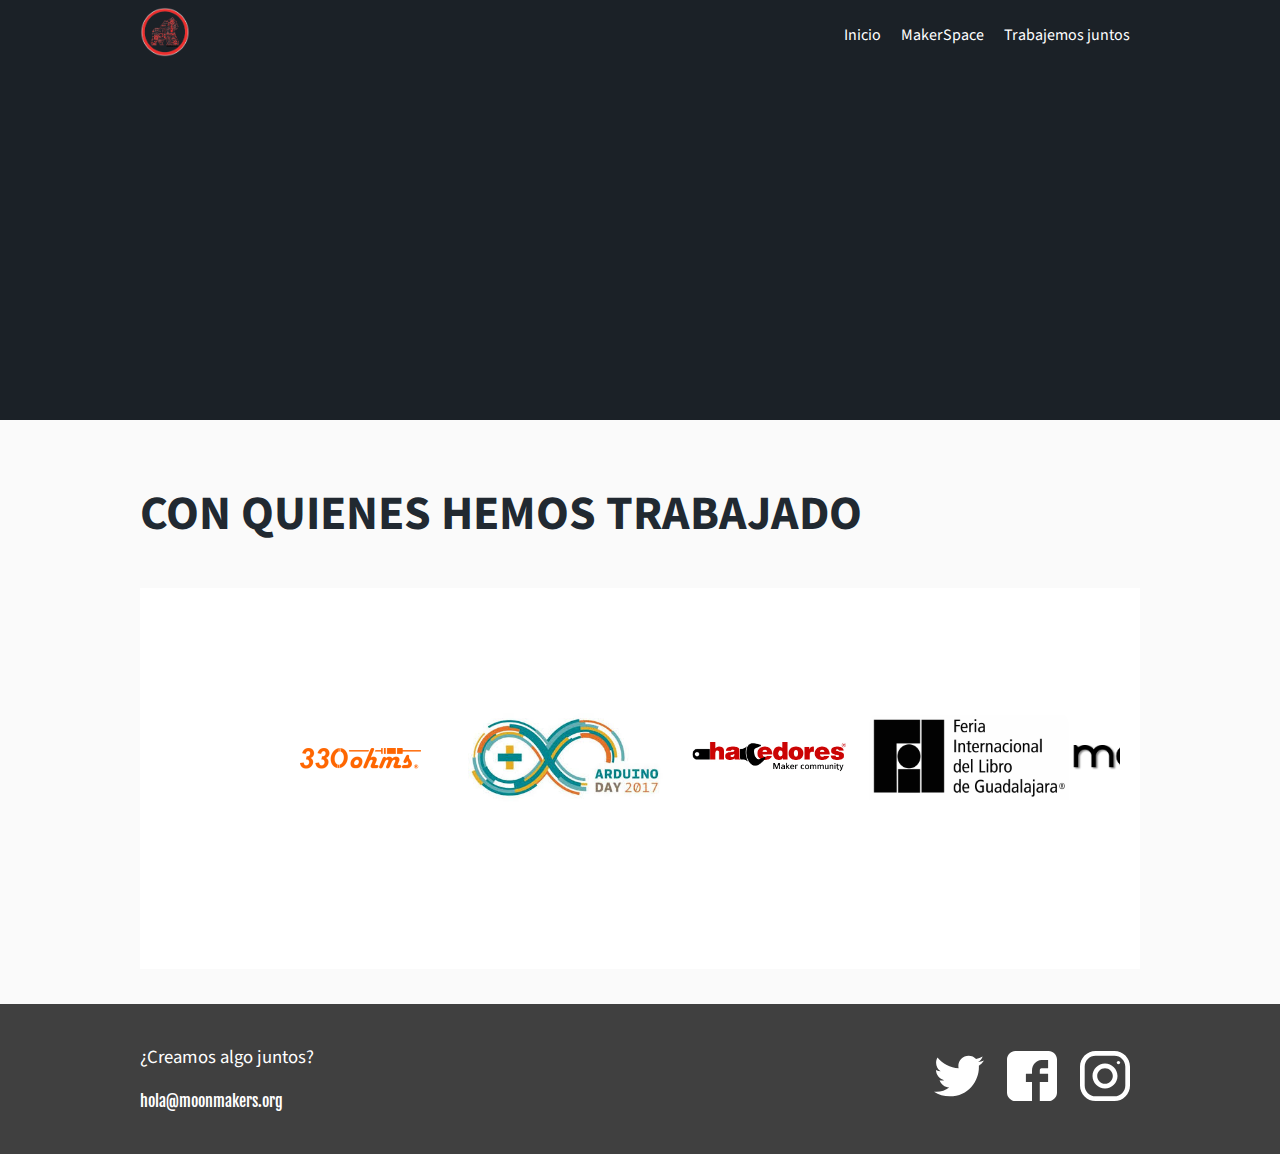
==== colaboraciones.html @ 43e573bd "primer comit" ====
<!DOCTYPE html>
<html lang="es">
  <head>
    <meta charset="UTF-8" />
    <title>MoonMakers</title>
    <link rel="icon" type="image/png" href="images/logo.png" />
    <!-- <link rel="stylesheet" href="css/media.css" media="screen and (max-width:768px)"/> -->
    <!-- <style>
      @media screen and (max-width: 768px) {
        body {
          border: 10px solid blue;
        }
      }
    </style> -->

    <!-- <style>
    @font-face{font-family:'icomoon';src:url('fonts/icomoon.eot?bqb2fe');src:url('fonts/icomoon.eot?bqb2fe#iefix') format('embedded-opentype'),url('fonts/icomoon.ttf?bqb2fe') format('truetype'),url('fonts/icomoon.woff?bqb2fe') format('woff'),url('fonts/icomoon.svg?bqb2fe#icomoon') format('svg');font-weight:normal;font-style:normal}[class^="icon-"]{font-family:'icomoon'!important;speak:none;font-style:normal;font-weight:normal;font-variant:normal;text-transform:none;line-height:1;-webkit-font-smoothing:antialiased;-moz-osx-font-smoothing:grayscale}.icon-menu:before{content:"\e900"}body{font-family:'Source Sans Pro',system-ui;margin:0}h1,h2,h3,h6{font-family:'Fjalla One',system-ui;font-weight:normal}h1{font-size:40px;line-height:1.5;letter-spacing:-.2px;color:white;margin:0;max-width:500px}h1 strong{color:#026fff}h2{color:#026fff;text-transform:uppercase;font-family:'Source Sans Pro',system-ui;font-weight:bold;font-size:24px;margin-bottom:40px}.hero{height:300px;background-color:#1b2127;display:flex;align-items:center;justify-content:space-between;flex-wrap:wrap}.hero-image{object-fit:cover}.portfolio{background:#fafafa;padding:20px}.project{border:1px solid gray;border-radius:10px;margin-bottom:15px;padding:20px;background:white;display:flex;align-items:center;justify-content:space-between;flex-wrap:wrap}.project-course,.project-date,.project-url{margin:10px 0}.project-description{font-size:20px}.project strong{font-family:'Fjalla One',system-ui}.project-title{font-size:30px;margin-top:0;margin-bottom:10px}.project-details{width:50%}.project-imageContainer{width:50%}.project-imageContainer img{max-width:100%}.header{background-color:#1b2127;color:white;display:flex;height:70px;align-items:center;justify-content:space-between;flex-wrap:wrap}ol{margin:0;padding:0;list-style:none}figure{margin:0}.header a{color:white;text-decoration:none}.menu{height:inherit}.header ol{display:flex;height:inherit}.header ol li{height:inherit}.header a{display:flex;align-items:center;height:inherit;padding:0 10px}.container{max-width:1000px;flex:1;margin:0 auto;display:inherit;justify-content:inherit;align-items:inherit;height:inherit;flex-wrap:inherit}.burger-button{width:40px;height:40px;border-radius:50%;background-color:rgba(0,0,0,.8);display:none;line-height:40px;text-align:center;position:fixed;z-index:4;left:5px;top:5px;color:white}@media screen and (max-width:1023px){.portfolio{padding:0}.container{padding:0 1em}.hero{height:auto;position:relative;overflow:hidden;padding:2em}.hero-image{position:absolute;z-index:1;left:0;right:0;top:0;bottom:0;width:100%}h1{font-size:2em;z-index:2}}@media screen and (max-width:767px){h2{font-size:1.2em;margin:.5em 0}.burger-button{display:block}.header{display:block;height:auto}.header ol{display:block}.header ol li{height:50px}.header a{justify-content:center;height:40px;font-size:2em;text-decoration:underline;margin-bottom:.5em}.header .logo{text-align:center}.menu{position:fixed;background:rgba(5,111,255,.9);z-index:3;top:0;left:-100vw;width:100vw;bottom:0;display:flex;align-items:center;justify-content:center}.project{display:block}.project-imageContainer{width:auto;text-align:center}.project-details{width:auto}.project-course,.project-date,.project-url{margin:.3em 0}.project-title{font-size:1.5em;margin-bottom:.3em}.project-url{font-size:1em}.project-course{font-size:.7em}.project-date{font-size:1em}.project-description{font-size:1em}}@media screen and (max-width:480px){h1{font-size:1.5em}.project-details{font-size:14px}}@media screen and (max-width:320px){h1{font-size:1.2em}.hero{padding:2em 1em}}
    </style> -->

    <meta name="viewport" content="width=device-width, initial-scale=1">
  </head>
  <body>
    <i class="icon-menu burger-button" id="burger-menu"></i>
   
    <header class="header">
      <div class="container">
        <figure class="logo">
          <img src="images/logo.png" height="50" alt="Logo de http://moonmakers.org" />
        </figure>
        <nav class="menu">
          <ol>
            <li>
              <a class="link" href="index.html">Inicio</a>
            </li>
            <li>
              <a class="link" href="makerspace.html">MakerSpace</a>
            </li>
            <li>
              <a class="link" href="#contacto">Trabajemos juntos</a>
            </li>
          </ol>
        </nav>
      </div>
    </header>

    <section class="hero2">
      <div class="container">
        <!-- <h1>
          MoonMakers   <br/>
          <strong>Camila y Diego Luna</strong>

        </h1> -->
        <!-- <img class="hero-image" src="images/Hero.png" srcset="images/Hero.jpg, images/Hero.jpg 2x" width="500" height="300" alt="imagen principal del sitio"> -->
      </div>
    </section>

    <section id="quines" class="portfolio">
      <div class="container">
        <h2>Con quienes hemos trabajado</h2>

      <article class="project">
        <section class="carousel">
          <div class="carousel__container">

              <div class="carousel-item2">
                  <img class="carousel-item__img" src="images/images.png" alt="Globo airostatico">
                  <div class="carousel-item__details">
                      <div>
                        <a href="https://youtu.be/l6wPOY55fhM" target="_blank">
                          <img class="img__item" src="images/link.svg">
                        </a>
                      </div>
                  </div>
              </div>

              <div class="carousel-item2">
                <img class="carousel-item__img" src="images/ArduinoD2017.jpeg" alt="Globo airostatico">
                <div class="carousel-item__details">
                    <div>
                      <a href="https://youtu.be/XCJPL8Y7ye0" target="_blank">
                          <img class="img__item" src="images/link.svg">
                        </a>
                    </div>
                </div>
              </div>

              <div class="carousel-item2">
                <img class="carousel-item__img" src="images/hacedores.jpg" alt="Globo airostatico">
                <div class="carousel-item__details">
                  <div>
                    <a href="https://hacedores.com/como-estuvieron-las-maker-faires-algunos-makers-mexicanos-cuentan-sus-experiencias/" target="_blank">
                      <img class="img__item" src="images/link.svg">
                    </a>
                  </div>
                </div>
              </div>

              <div class="carousel-item2">
                <img class="carousel-item__img" src="images/fil.jpg" alt="Globo airostatico">
                <div class="carousel-item__details">
                <div>
                  <a href="https://youtu.be/moVsRzt5bIU" target="_blank">
                    <img class="img__item" src="images/link.svg">
                  </a>
                </div>
                </div>
              </div>

              <div class="carousel-item2">
                <img class="carousel-item__img" src="images/LogoMeteorito.png" alt="Globo airostatico">
                <div class="carousel-item__details">
                <div>
                  <a href="https://youtu.be/88ztbvror8M" target="_blank">
                    <img class="img__item" src="images/link.svg">
                  </a>
                </div>
                  </div>
              </div>

              <div class="carousel-item2">
                <img class="carousel-item__img" src="images/cats.png" alt="Globo airostatico">
                <div class="carousel-item__details">
                  <div>
                  <a href="https://youtu.be/yuiXgGngSxY" target="_blank">
                    <img class="img__item" src="images/link.svg">
                  </a>
                  </div>
                </div>
              </div>
      
              <div class="carousel-item2">
                <img class="carousel-item__img" src="images/citnova.png" alt="Globo airostatico">
              </div>

              <div class="carousel-item2">
                <img class="carousel-item__img" src="images/Centro Cultural.png" alt="Globo airostatico">
              </div>

              <div class="carousel-item2">
                <img class="carousel-item__img" src="images/jaliscoCampus.png" alt="Globo airostatico">
              </div>

              <div class="carousel-item2">
                <img class="carousel-item__img" src="images/robotixfaire2017.png" alt="Globo airostatico">
              </div>

              <div class="carousel-item2">
                <img class="carousel-item__img" src="images/Sesamo_logo.png" alt="Globo airostatico">
              </div>

              <div class="carousel-item2">
                <img class="carousel-item__img" src="images/SmanaE.jpg" alt="Globo airostatico">
              </div>

              <div class="carousel-item2">
                <img class="carousel-item__img" src="images/TalentLandLogo.png" alt="Globo airostatico">
              </div>
              
          </div>
      </section>
                    
      </article>


      </div>


    </section>
    <div class="container">
      <!-- <h2 class="event-list-title">Más sobre mi experiencia</h2> -->
    </div>

   
    <section id="contacto" class="contact">
      <div class="container">
        <form action="/suscripcion/" class="form-email">
          <h3>¿Creamos algo juntos?</h3>
          <!-- <input type="text" placeholder="Déjame tu email" id="email">
          <button>Enviar</button> -->
          <h4>hola@moonmakers.org</h4>
        </form>
        <div class="social">
          <a href="https://twitter.com/MoonMakers" class="social-link twitter"></a>
          <a href="https://www.facebook.com/MoonMakersOficial/" class="social-link facebook"></a>
          <!-- <a href="https://github.com/leonidasesteban" class="social-link github"></a> -->
          <a href="https://www.instagram.com/moon_makers_/" class="social-link instagram"></a>
        </div>
      </div>
    </section>
    

  <!-- para ayudar a una mejor carga hay que mover los links para que carge los demas sindemora -->

    <!-- <link rel="stylesheet" href="css/estilos.min.css"> -->
    <link rel="stylesheet" href="css/estilos.min.css">


    <script>
      // console.log('Hola mundo! es mi primera linea en JS');
      const ipad = window.matchMedia('screen and (max-width: 767px)')
      const menu = document.querySelector('.menu');
      // console.log(menu);
      const burgerButton = document.querySelector('#burger-menu');
      // console.log(burgerButton);


      ipad.addListener(validation)

      function validation(event) {
        if (event.matches) {
          burgerButton.addEventListener('click', hideShow)
        } else {
          burgerButton.removeEventListener('click', hideShow)
        }
      }
      validation(ipad);


      function hideShow() {
        if (menu.classList.contains('is-active')) {
          menu.classList.remove('is-active');
        } else {
          menu.classList.add('is-active');
        }
      }
    </script>

    <link href="https://fonts.googleapis.com/css?family=Fjalla+One|Source+Sans+Pro" rel="stylesheet">


  </body>
</html>
---- css/estilos.min.css ----
@font-face{font-family:'icomoon';src:url(../fonts/icomoon.eot?bqb2fe);src:url(../fonts/icomoon.eot?bqb2fe#iefix) format("embedded-opentype"),url(../fonts/icomoon.ttf?bqb2fe) format("truetype"),url(../fonts/icomoon.woff?bqb2fe) format("woff"),url(../fonts/icomoon.svg?bqb2fe#icomoon) format("svg");font-weight:400;font-style:normal}p{margin:1em}[class^="icon-"],[class*=" icon-"]{font-family:'icomoon'!important;speak:none;font-style:normal;font-weight:400;font-variant:normal;text-transform:none;line-height:1;-webkit-font-smoothing:antialiased;-moz-osx-font-smoothing:grayscale}.icon-menu:before{content:"\e900"}body{font-family:'Source Sans Pro',system-ui;margin:0}h1,h2,h3,h4,h5,h6{font-family:'Fjalla One',system-ui;font-weight:400}h1{font-size:40px;line-height:1.5;letter-spacing:-.2px;color:#fff;margin:0;max-width:500px}h1 strong{color:#026fff;font-size:25px}h2{color:#212931;text-transform:uppercase;font-family:'Source Sans Pro',system-ui;font-weight:700;font-size:48px;margin-bottom:40px}.hero{height:650px;background-image:url(../images/Hero.jpg);background-color:#1b2127;background-repeat:no-repeat;background-position-x:center;background-position-y:center;background-size:cover;display:flex;align-items:center;justify-content:space-between;flex-wrap:wrap}.hero2{height:350px;background-image:url(../images/hero.jpg);background-color:#1b2127;background-repeat:no-repeat;background-position-x:center;background-position-y:-155px;background-size:cover;display:flex;align-items:center;justify-content:space-between;flex-wrap:wrap}.hero-image{object-fit:cover}.portfolio{background:#fafafa;padding:20px}.project{margin-bottom:15px;padding:20px;background:#fff;display:flex;align-items:center;justify-content:space-between;flex-wrap:wrap}.project-course,.project-date,.project-url{margin:10px 0}.project-description{font-size:20px}.project strong{font-family:'Fjalla One',system-ui}.project-title{font-size:30px;margin-top:0;margin-bottom:10px;text-align:center}.project-details{width:50%}.project-imageContainer{width:50%}.project-imageContainer img{max-width:100%}.header{background-color:#1b2127;color:#fff;display:flex;height:70px;align-items:center;justify-content:space-between;flex-wrap:wrap}ol{margin:0;padding:0;list-style:none;text-align:center}.project-details ul li{padding:.5em}.project-details ul{list-style:list-item}figure{margin:0}.header a{color:#fff;text-decoration:none}.menu{height:inherit}.header ol{display:flex;height:inherit}.header ol li{height:inherit}.header a{display:flex;align-items:center;height:inherit;padding:0 10px}.flexbox{display:flex;flex-wrap:wrap}.box{width:50px;height:50px;margin:5px;border:1px solid red;flex-shrink:0}.footer{color:#fff;background-color:#1b2127;display:flex;align-items:center;justify-content:space-between;flex-wrap:wrap}.footer img{vertical-align:middle}.footer a{color:#fff}.event-list{display:flex;flex-wrap:wrap}.event-list-title{margin-left:20px}.event{margin:1%;width:48%;flex-shrink:0;border-radius:10px;overflow:hidden}.event img{width:480px;height:271px;object-fit:cover}.event-detail{margin:20px 40px;background-color:#fff;position:relative;padding:20px;text-align:center}.event-description{text-align:left}.event-url{color:#056fff;border:1px solid;padding:5px 20px;text-decoration:none;border-radius:5px}.contact{background-color:#404040;color:#fff;height:150px;display:flex;align-items:center;justify-content:space-between;flex-wrap:wrap}.social-link{display:inline-block;width:50px;height:50px;margin:0 10px;background-size:50px 50px}.social-link.twitter{background-image:url(../images/twitter.svg)}.social-link.facebook{background-image:url(../images/facebook.svg)}.social-link.instagram{background-image:url(../images/instagram.svg)}.NeT,.NeF,.NeI{background-image:none}.NeT{background-image:url(../images/twitterNe.svg)}.NeF{background-image:url(../images/facebook2Ne.svg)}.NeI{background-image:url(../images/instagramNe.svg)}.form-email input{border-color:gray;border-style:solid;border-radius:5px;padding:10px 20px 10px 25px;background-image:url(../images/envelope.svg);background-size:15px 15px;background-repeat:no-repeat;background-position-y:center;background-position-x:5px}.form-email button{display:block;background:transparent;color:#fff;padding:10px 0;border-radius:5px;width:100px;margin-top:10px}.form-email h3{font-family:'Source Sans Pro',system-ui}.container{max-width:1000px;flex:1;margin:0 auto;display:inherit;justify-content:inherit;align-items:inherit;height:inherit;flex-wrap:inherit}.burger-button{width:40px;height:40px;border-radius:50%;background-color:rgba(0,0,0,.8);display:none;line-height:40px;text-align:center;position:fixed;z-index:4;left:5px;top:5px;color:#fff}.carousel{width:100%;overflow:scroll;padding:30px;position:relative}.carousel-item__img{width:200px;height:100px;object-fit:contain}.carousel__container{white-space:nowrap;margin:70px;padding-bottom:10px}.carousel-item{width:200px;height:250px;border-radius:20px;overflow:hidden;display:inline-block;cursor:pointer;transition:450ms all;transform-origin:center left;position:relative}.carousel-item2{width:200px;height:125px;border-radius:20px;overflow:hidden;display:inline-block;cursor:pointer;transition:450ms all;transform-origin:center left;position:relative}.carousel-item:hover ~ .carousel-item{transform:translate3d(100px,0,0)}.carousel__container:hover .carousel-item{opacity:.3}.carousel__container:hover .carousel-item:hover{transform:scale(1.5);opacity:1}::-webkit-scrollbar{width:7px;height:7px}::-webkit-scrollbar-button{width:0;height:0}::-webkit-scrollbar-thumb{background:#393e46;border:0 none #fff;border-radius:50px}::-webkit-scrollbar-thumb:hover{background:#222831}::-webkit-scrollbar-thumb:active{background:#222831}::-webkit-scrollbar-track{background:#fff;border:0 none #fff;border-radius:50px}::-webkit-scrollbar-track:hover{background:#00adb5}::-webkit-scrollbar-track:active{background:#00adb5}::-webkit-scrollbar-corner{background:transparent}.google-maps{position:relative;padding-bottom:50%;height:0;overflow:hidden}.google-maps iframe{position:absolute;top:0;left:0;width:100%!important;height:100%!important}.carousel-item__details{font-size:10px;opacity:0;transition:450ms opacity;padding:10px;position:absolute;top:0;left:0;right:0;bottom:0;text-align:center;line-height:225px}.carousel-item__details:hover{opacity:1}.carousel-item__details p{margin:2px 0;color:#fff}.carousel-item__details--title{font-size:12px}.carousel-item2:hover ~ .carousel-item2{transform:translate3d(75px,0,0)}.carousel__container:hover .carousel-item2{opacity:.3}.carousel__container:hover .carousel-item2:hover{transform:scale(1.25);opacity:1}.carousel-itemImg{width:250px;height:250px;border-radius:20px;overflow:hidden;display:inline-block;cursor:pointer;transition:450ms all;transform-origin:center left;position:relative}@media screen and (max-width: 1023px){.event-list-title{margin-left:0}.portfolio{padding:0}.container{padding:0 1em}.hero{height:auto;position:relative;overflow:hidden;padding:2em}.hero-image{position:absolute;z-index:1;left:0;right:0;top:0;bottom:0;width:100%}h1{font-size:2em;z-index:2}}.html-video{width:100%;height:auto}.youtube-video{position:absolute;top:0;bottom:0;right:0;left:0;width:100%;height:100%}.flexible-video2{width:60%;height:0;padding-top:37.25%;position:relative}.flexible-video{width:100%;height:0;padding-top:56.25%;position:relative}@media screen and (max-width: 768px){.hero2{background-position-y:center;height:275px}}@media screen and (max-width: 767px){h2{font-size:1.2em;margin:.5em 0}.burger-button{display:block}.header{display:block;height:auto}.header ol{display:block}.header ol li{height:50px}.header a{justify-content:center;height:40px;font-size:2em;text-decoration:underline;margin-bottom:.5em}.header .logo{text-align:center}.menu{position:fixed;background:rgba(5,111,255,.9);z-index:3;top:0;left:-100vw;width:100vw;bottom:0;display:flex;align-items:center;justify-content:center;transition:.3s}.menu.is-active{left:0}.project{display:block;text-align:center}.project-imageContainer{width:auto;text-align:center}.project-details{width:auto}.project-course,.project-date,.project-url{margin:.3em 0}.project-title{font-size:1.5em;margin-bottom:.3em}.project-url{font-size:1em}.project-course{font-size:.7em}.project-date{font-size:1em}.project-description{font-size:1em}.event{width:auto;flex-shrink:initial}.event img{width:100%}}@media screen and (max-width: 480px){.carousel__container:hover .carousel-item2:hover{transform:scale(1);opacity:1}.carousel-itemImg{width:250px;height:200px}.carousel-item{transition:none}.carousel-item2{transition:none}.hero2{height:150px;background-position-y:center}.carousel__container2,.carousel__container{margin:0}.carousel{padding:30px 30px 60px}.hero{padding:4.5em}h1{font-size:1.5em}.project-details{font-size:14px}.event-detail{margin:-2em .5em .5em;padding:1em}.contact{height:auto;padding:1.5em 0;text-align:center;display:block}.form-email button{margin:1em auto}.form-email h3{margin-top:0}.footer{display:block;text-align:center;border:1px solid transparent}.social-link{width:40px;height:40px;background-size:100%}}@media screen and (max-width: 320px){h1{font-size:1.2em}.hero2{height:105px}}
---- css/estilos.min.css ----
@font-face{font-family:'icomoon';src:url(../fonts/icomoon.eot?bqb2fe);src:url(../fonts/icomoon.eot?bqb2fe#iefix) format("embedded-opentype"),url(../fonts/icomoon.ttf?bqb2fe) format("truetype"),url(../fonts/icomoon.woff?bqb2fe) format("woff"),url(../fonts/icomoon.svg?bqb2fe#icomoon) format("svg");font-weight:400;font-style:normal}p{margin:1em}[class^="icon-"],[class*=" icon-"]{font-family:'icomoon'!important;speak:none;font-style:normal;font-weight:400;font-variant:normal;text-transform:none;line-height:1;-webkit-font-smoothing:antialiased;-moz-osx-font-smoothing:grayscale}.icon-menu:before{content:"\e900"}body{font-family:'Source Sans Pro',system-ui;margin:0}h1,h2,h3,h4,h5,h6{font-family:'Fjalla One',system-ui;font-weight:400}h1{font-size:40px;line-height:1.5;letter-spacing:-.2px;color:#fff;margin:0;max-width:500px}h1 strong{color:#026fff;font-size:25px}h2{color:#212931;text-transform:uppercase;font-family:'Source Sans Pro',system-ui;font-weight:700;font-size:48px;margin-bottom:40px}.hero{height:650px;background-image:url(../images/Hero.jpg);background-color:#1b2127;background-repeat:no-repeat;background-position-x:center;background-position-y:center;background-size:cover;display:flex;align-items:center;justify-content:space-between;flex-wrap:wrap}.hero2{height:350px;background-image:url(../images/hero.jpg);background-color:#1b2127;background-repeat:no-repeat;background-position-x:center;background-position-y:-155px;background-size:cover;display:flex;align-items:center;justify-content:space-between;flex-wrap:wrap}.hero-image{object-fit:cover}.portfolio{background:#fafafa;padding:20px}.project{margin-bottom:15px;padding:20px;background:#fff;display:flex;align-items:center;justify-content:space-between;flex-wrap:wrap}.project-course,.project-date,.project-url{margin:10px 0}.project-description{font-size:20px}.project strong{font-family:'Fjalla One',system-ui}.project-title{font-size:30px;margin-top:0;margin-bottom:10px;text-align:center}.project-details{width:50%}.project-imageContainer{width:50%}.project-imageContainer img{max-width:100%}.header{background-color:#1b2127;color:#fff;display:flex;height:70px;align-items:center;justify-content:space-between;flex-wrap:wrap}ol{margin:0;padding:0;list-style:none;text-align:center}.project-details ul li{padding:.5em}.project-details ul{list-style:list-item}figure{margin:0}.header a{color:#fff;text-decoration:none}.menu{height:inherit}.header ol{display:flex;height:inherit}.header ol li{height:inherit}.header a{display:flex;align-items:center;height:inherit;padding:0 10px}.flexbox{display:flex;flex-wrap:wrap}.box{width:50px;height:50px;margin:5px;border:1px solid red;flex-shrink:0}.footer{color:#fff;background-color:#1b2127;display:flex;align-items:center;justify-content:space-between;flex-wrap:wrap}.footer img{vertical-align:middle}.footer a{color:#fff}.event-list{display:flex;flex-wrap:wrap}.event-list-title{margin-left:20px}.event{margin:1%;width:48%;flex-shrink:0;border-radius:10px;overflow:hidden}.event img{width:480px;height:271px;object-fit:cover}.event-detail{margin:20px 40px;background-color:#fff;position:relative;padding:20px;text-align:center}.event-description{text-align:left}.event-url{color:#056fff;border:1px solid;padding:5px 20px;text-decoration:none;border-radius:5px}.contact{background-color:#404040;color:#fff;height:150px;display:flex;align-items:center;justify-content:space-between;flex-wrap:wrap}.social-link{display:inline-block;width:50px;height:50px;margin:0 10px;background-size:50px 50px}.social-link.twitter{background-image:url(../images/twitter.svg)}.social-link.facebook{background-image:url(../images/facebook.svg)}.social-link.instagram{background-image:url(../images/instagram.svg)}.NeT,.NeF,.NeI{background-image:none}.NeT{background-image:url(../images/twitterNe.svg)}.NeF{background-image:url(../images/facebook2Ne.svg)}.NeI{background-image:url(../images/instagramNe.svg)}.form-email input{border-color:gray;border-style:solid;border-radius:5px;padding:10px 20px 10px 25px;background-image:url(../images/envelope.svg);background-size:15px 15px;background-repeat:no-repeat;background-position-y:center;background-position-x:5px}.form-email button{display:block;background:transparent;color:#fff;padding:10px 0;border-radius:5px;width:100px;margin-top:10px}.form-email h3{font-family:'Source Sans Pro',system-ui}.container{max-width:1000px;flex:1;margin:0 auto;display:inherit;justify-content:inherit;align-items:inherit;height:inherit;flex-wrap:inherit}.burger-button{width:40px;height:40px;border-radius:50%;background-color:rgba(0,0,0,.8);display:none;line-height:40px;text-align:center;position:fixed;z-index:4;left:5px;top:5px;color:#fff}.carousel{width:100%;overflow:scroll;padding:30px;position:relative}.carousel-item__img{width:200px;height:100px;object-fit:contain}.carousel__container{white-space:nowrap;margin:70px;padding-bottom:10px}.carousel-item{width:200px;height:250px;border-radius:20px;overflow:hidden;display:inline-block;cursor:pointer;transition:450ms all;transform-origin:center left;position:relative}.carousel-item2{width:200px;height:125px;border-radius:20px;overflow:hidden;display:inline-block;cursor:pointer;transition:450ms all;transform-origin:center left;position:relative}.carousel-item:hover ~ .carousel-item{transform:translate3d(100px,0,0)}.carousel__container:hover .carousel-item{opacity:.3}.carousel__container:hover .carousel-item:hover{transform:scale(1.5);opacity:1}::-webkit-scrollbar{width:7px;height:7px}::-webkit-scrollbar-button{width:0;height:0}::-webkit-scrollbar-thumb{background:#393e46;border:0 none #fff;border-radius:50px}::-webkit-scrollbar-thumb:hover{background:#222831}::-webkit-scrollbar-thumb:active{background:#222831}::-webkit-scrollbar-track{background:#fff;border:0 none #fff;border-radius:50px}::-webkit-scrollbar-track:hover{background:#00adb5}::-webkit-scrollbar-track:active{background:#00adb5}::-webkit-scrollbar-corner{background:transparent}.google-maps{position:relative;padding-bottom:50%;height:0;overflow:hidden}.google-maps iframe{position:absolute;top:0;left:0;width:100%!important;height:100%!important}.carousel-item__details{font-size:10px;opacity:0;transition:450ms opacity;padding:10px;position:absolute;top:0;left:0;right:0;bottom:0;text-align:center;line-height:225px}.carousel-item__details:hover{opacity:1}.carousel-item__details p{margin:2px 0;color:#fff}.carousel-item__details--title{font-size:12px}.carousel-item2:hover ~ .carousel-item2{transform:translate3d(75px,0,0)}.carousel__container:hover .carousel-item2{opacity:.3}.carousel__container:hover .carousel-item2:hover{transform:scale(1.25);opacity:1}.carousel-itemImg{width:250px;height:250px;border-radius:20px;overflow:hidden;display:inline-block;cursor:pointer;transition:450ms all;transform-origin:center left;position:relative}@media screen and (max-width: 1023px){.event-list-title{margin-left:0}.portfolio{padding:0}.container{padding:0 1em}.hero{height:auto;position:relative;overflow:hidden;padding:2em}.hero-image{position:absolute;z-index:1;left:0;right:0;top:0;bottom:0;width:100%}h1{font-size:2em;z-index:2}}.html-video{width:100%;height:auto}.youtube-video{position:absolute;top:0;bottom:0;right:0;left:0;width:100%;height:100%}.flexible-video2{width:60%;height:0;padding-top:37.25%;position:relative}.flexible-video{width:100%;height:0;padding-top:56.25%;position:relative}@media screen and (max-width: 768px){.hero2{background-position-y:center;height:275px}}@media screen and (max-width: 767px){h2{font-size:1.2em;margin:.5em 0}.burger-button{display:block}.header{display:block;height:auto}.header ol{display:block}.header ol li{height:50px}.header a{justify-content:center;height:40px;font-size:2em;text-decoration:underline;margin-bottom:.5em}.header .logo{text-align:center}.menu{position:fixed;background:rgba(5,111,255,.9);z-index:3;top:0;left:-100vw;width:100vw;bottom:0;display:flex;align-items:center;justify-content:center;transition:.3s}.menu.is-active{left:0}.project{display:block;text-align:center}.project-imageContainer{width:auto;text-align:center}.project-details{width:auto}.project-course,.project-date,.project-url{margin:.3em 0}.project-title{font-size:1.5em;margin-bottom:.3em}.project-url{font-size:1em}.project-course{font-size:.7em}.project-date{font-size:1em}.project-description{font-size:1em}.event{width:auto;flex-shrink:initial}.event img{width:100%}}@media screen and (max-width: 480px){.carousel__container:hover .carousel-item2:hover{transform:scale(1);opacity:1}.carousel-itemImg{width:250px;height:200px}.carousel-item{transition:none}.carousel-item2{transition:none}.hero2{height:150px;background-position-y:center}.carousel__container2,.carousel__container{margin:0}.carousel{padding:30px 30px 60px}.hero{padding:4.5em}h1{font-size:1.5em}.project-details{font-size:14px}.event-detail{margin:-2em .5em .5em;padding:1em}.contact{height:auto;padding:1.5em 0;text-align:center;display:block}.form-email button{margin:1em auto}.form-email h3{margin-top:0}.footer{display:block;text-align:center;border:1px solid transparent}.social-link{width:40px;height:40px;background-size:100%}}@media screen and (max-width: 320px){h1{font-size:1.2em}.hero2{height:105px}}
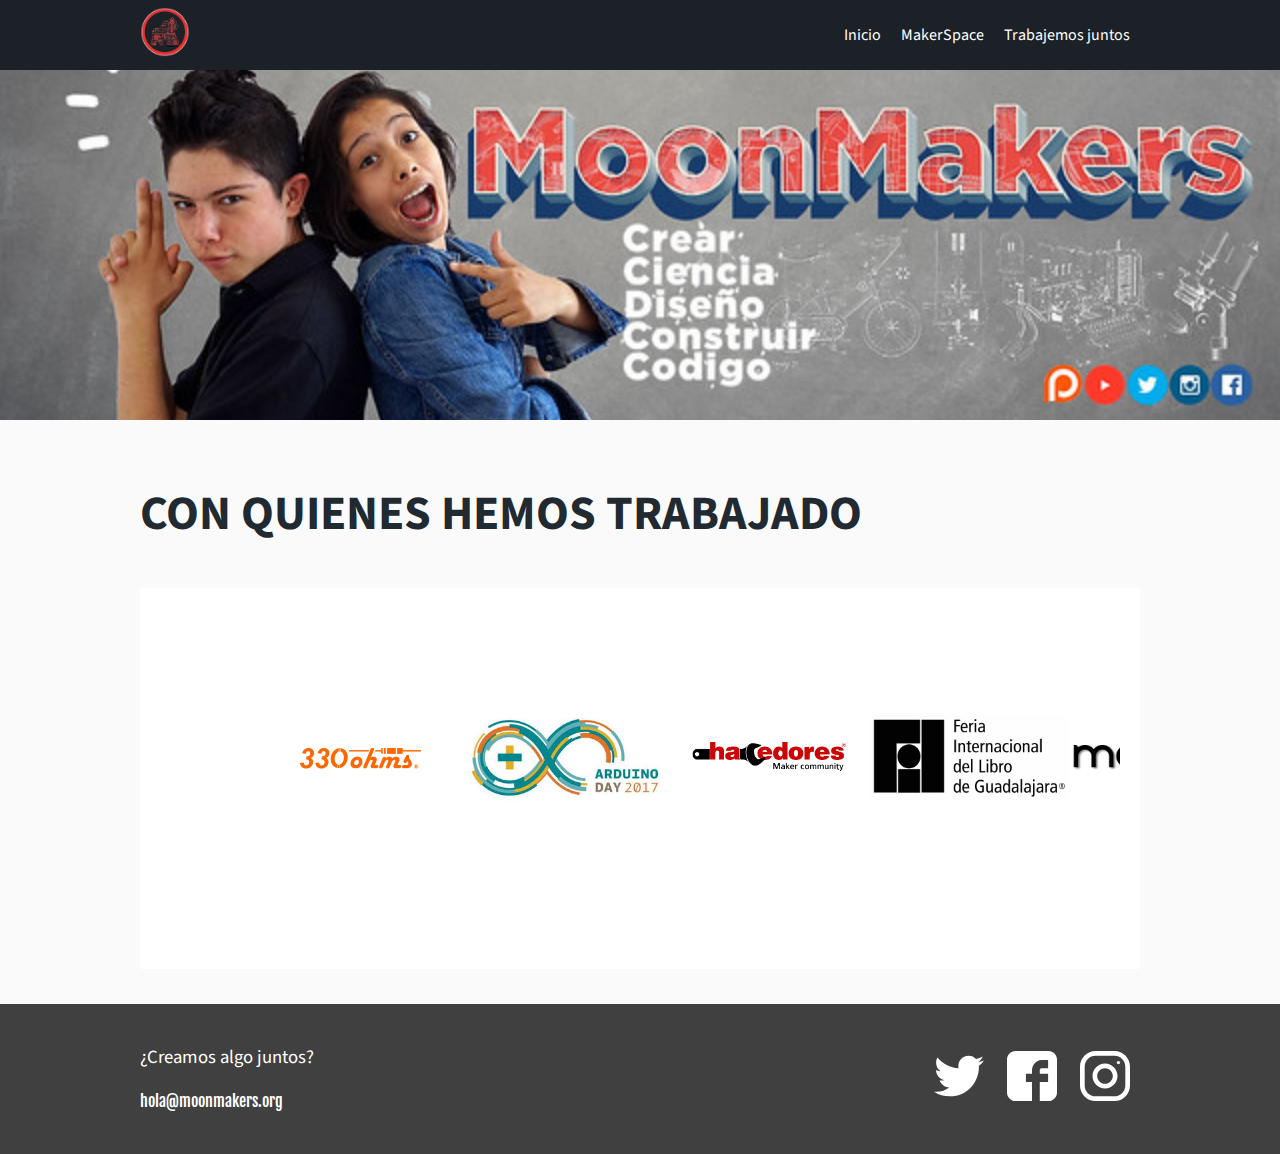
==== commit fdc301b2: "solucionde imagenes del hero" ====
--- a/colaboraciones.html
+++ b/colaboraciones.html
@@ -21,7 +21,7 @@
   </head>
   <body>
     <i class="icon-menu burger-button" id="burger-menu"></i>
-   
+
     <header class="header">
       <div class="container">
         <figure class="logo">
@@ -127,7 +127,7 @@
                   </div>
                 </div>
               </div>
-      
+
               <div class="carousel-item2">
                 <img class="carousel-item__img" src="images/citnova.png" alt="Globo airostatico">
               </div>
@@ -155,10 +155,10 @@
               <div class="carousel-item2">
                 <img class="carousel-item__img" src="images/TalentLandLogo.png" alt="Globo airostatico">
               </div>
-              
+
           </div>
       </section>
-                    
+
       </article>
 
 
@@ -170,7 +170,7 @@
       <!-- <h2 class="event-list-title">Más sobre mi experiencia</h2> -->
     </div>
 
-   
+
     <section id="contacto" class="contact">
       <div class="container">
         <form action="/suscripcion/" class="form-email">
@@ -187,12 +187,12 @@
         </div>
       </div>
     </section>
-    
+
 
   <!-- para ayudar a una mejor carga hay que mover los links para que carge los demas sindemora -->
 
     <!-- <link rel="stylesheet" href="css/estilos.min.css"> -->
-    <link rel="stylesheet" href="css/estilos.min.css">
+    <link rel="stylesheet" href="css/estilos.css">
 
 
     <script>
--- a/css/estilos.css
+++ b/css/estilos.css
@@ -0,0 +1,821 @@
+/* reglas
+selectores
+declaraciones
+propiedades
+valores */
+
+
+/* seletor de etiqueta  header - section - article - nav */
+/* header {
+  background: pink;
+  color: red
+} */
+
+/* selector descendente  */
+/* body header div nav ol li a  */
+
+/* selector de clase . */
+
+/* .link */
+
+/* selector de id # */
+/* #portafolio */
+
+@font-face {
+  font-family: 'icomoon';
+  src:  url('../fonts/icomoon.eot?bqb2fe');
+  src:  url('../fonts/icomoon.eot?bqb2fe#iefix') format('embedded-opentype'),
+    url('../fonts/icomoon.ttf?bqb2fe') format('truetype'),
+    url('../fonts/icomoon.woff?bqb2fe') format('woff'),
+    url('../fonts/icomoon.svg?bqb2fe#icomoon') format('svg');
+  font-weight: normal;
+  font-style: normal;
+}
+
+p{
+  margin: 1em;
+}
+
+[class^="icon-"], [class*=" icon-"] {
+  /* use !important to prevent issues with browser extensions that change fonts */
+  font-family: 'icomoon' !important;
+  speak-as: none;
+  font-style: normal;
+  font-weight: normal;
+  font-variant: normal;
+  text-transform: none;
+  line-height: 1;
+
+  /* Better Font Rendering =========== */
+  -webkit-font-smoothing: antialiased;
+  -moz-osx-font-smoothing: grayscale;
+}
+
+.icon-menu:before {
+  content: "\e900";
+}
+
+
+body {
+  font-family: 'Source Sans Pro', system-ui;
+  margin: 0;
+}
+
+h1,
+h2,
+h3,
+h4,
+h5,
+h6{
+  font-family: 'Fjalla One', system-ui;
+  font-weight: normal;
+  /* font-style: italic; */
+}
+
+h1 {
+  font-size: 40px;
+  line-height: 1.5;
+  letter-spacing: -.2px;
+  color: white;
+  margin: 0;
+  max-width: 500px;
+
+  /* margin: 100px 150px 70px 30px; */
+  /* text-transform: uppercase; */
+  /* text-decoration: dashed; */
+}
+h1 strong {
+  color: #026fff;
+  font-size: 25px;
+}
+h2 {
+  color: #212931;
+  text-transform: uppercase;
+  font-family: 'Source Sans Pro', system-ui;
+  font-weight: bold;
+  font-size: 48px;
+  margin-bottom: 40px;
+}
+
+.hero {
+  height: 650px;
+  background-image: url('../images/Hero.jpg');
+  background-color: #1b2127;
+  /* background-size: 500px 300px; */
+  background-repeat: no-repeat;
+  background-position-x: center;
+  background-position-y: center;
+  background-size: cover;
+  display: flex;
+  align-items: center;
+  justify-content: space-between;
+  flex-wrap: wrap;
+}
+.hero2{
+  height: 350px;
+  background-image: url('../images/Hero.jpg');
+  background-color: #1b2127;
+  /* background-size: 500px 300px; */
+  background-repeat: no-repeat;
+  background-position-x: center;
+  background-position-y: -155px;
+  background-size: cover;
+  display: flex;
+  align-items: center;
+  justify-content: space-between;
+  flex-wrap: wrap;
+}
+
+.hero-image{
+  object-fit: cover;
+}
+
+
+.portfolio {
+  background: #fafafa;
+  padding: 20px;
+  /* background: red; */
+}
+
+.project {
+  /* border-top: 10px solid red;
+  border-right: 10px solid green;
+  border-left: 10px solid orange;
+  border-bottom: 10px solid pink; */
+  /* color: blue; */
+  /* border-top-color: red;
+  border-top-width: 15px;
+  border-top-style: solid; */
+  /* border: 1px solid gray; */
+  /* border-radius: 10px; */
+  /* border-top-left-radius: 50px;
+  border-top-right-radius: 10px;
+  border-bottom-left-radius: 10px;
+  border-bottom-right-radius: 10px; */
+  /* margin: 10px; */
+  margin-bottom: 15px;
+  /* margin-right
+  margin-left
+  margin-top */
+  padding: 20px;
+  background: white;
+  display: flex;
+  align-items: center;
+  justify-content: space-between;
+  flex-wrap: wrap;
+}
+.project-course,
+.project-date,
+.project-url {
+  margin: 10px 0;
+}
+.project-description {
+  font-size: 20px;
+}
+.project strong {
+  font-family: 'Fjalla One', system-ui;
+}
+/* .project-date {
+  margin: 10px 0;
+} */
+
+.project-title {
+  font-size: 30px;
+  margin-top: 0;
+  margin-bottom: 10px;
+  text-align: center;
+}
+
+
+.project-details {
+  width: 50%;
+}
+
+.project-imageContainer {
+  width: 50%;
+}
+
+.project-imageContainer img {
+  max-width: 100%;
+}
+
+.header {
+  background-color: #1b2127;
+  color: white;
+  display: flex;
+  height: 70px;
+  align-items: center;
+  justify-content: space-between;
+  flex-wrap: wrap;
+}
+
+/* ul, */
+ol {
+  margin: 0;
+  padding: 0;
+  list-style: none;
+  text-align: center
+}
+.project-details ul li{
+  padding: 0.5em;
+}
+.project-details ul{
+  list-style: list-item ;
+}
+
+figure {
+  margin: 0;
+}
+
+.header a {
+  color: white;
+  text-decoration: none;
+}
+.menu {
+  height: inherit;
+}
+.header ol {
+  display: flex;
+  height: inherit;
+}
+.header ol li {
+  height: inherit;
+}
+.header a {
+  display: flex;
+  align-items: center;
+  height: inherit;
+  padding: 0 10px;
+}
+
+.flexbox {
+  display: flex;
+  /* flex-wrap: nowrap; */
+  flex-wrap: wrap;
+  /* flex-direction: column; */
+}
+
+.box {
+  width: 50px;
+  height: 50px;
+  margin: 5px;
+  border: 1px solid red;
+
+  flex-shrink: 0;
+}
+
+.footer {
+  color: white;
+  background-color: #1b2127;
+  display: flex;
+  align-items: center;
+  justify-content: space-between;
+  flex-wrap: wrap;
+}
+
+.footer img {
+  vertical-align: middle;
+}
+
+.footer a {
+  color: white;
+}
+
+.event-list {
+  display: flex;
+  flex-wrap: wrap;
+}
+.event-list-title {
+  margin-left: 20px;
+}
+.event {
+  margin: 1%;
+  width: 48%;
+  flex-shrink: 0;
+  border-radius: 10px;
+  overflow: hidden;
+}
+.event img {
+  width: 480px;
+  height: 271px;
+  object-fit: cover;
+}
+.event-detail {
+  margin: 20px 40px;
+  /* margin-top: -40px; */
+  background-color: white;
+  position: relative;
+  padding: 20px;
+  text-align: center;
+}
+.event-description {
+  text-align: left;
+}
+
+.event-url {
+  color: #056fff;
+  border: 1px solid;
+  padding: 5px 20px;
+  text-decoration: none;
+  border-radius: 5px;
+}
+
+.contact {
+  background-color: #404040;
+  color: white;
+  height: 150px;
+  display: flex;
+  align-items: center;
+  justify-content: space-between;
+  flex-wrap: wrap;
+}
+
+/* .social {
+} */
+
+.social-link {
+  display: inline-block;
+  width: 50px;
+  height: 50px;
+  margin: 0 10px;
+  background-size: 50px 50px;
+}
+
+.social-link.twitter {
+  background-image: url('../images/twitter.svg');
+}
+.social-link.facebook {
+  background-image: url('../images/facebook.svg');
+}
+/* .social-link.github {
+  background-image: url('../images/github.svg');
+} */
+.social-link.instagram {
+  background-image: url('../images/instagram.svg');
+}
+
+.NeT,
+.NeF,
+.NeI{
+ background-image: none;
+}
+
+.NeT{background-image: url('../images/twitterNe.svg');}
+.NeF{background-image: url('../images/facebook2Ne.svg');}
+.NeI{background-image: url('../images/instagramNe.svg');}
+
+.form-email input {
+  border-color: gray;
+  border-style: solid;
+  border-radius: 5px;
+  padding: 10px 20px 10px 25px;
+  background-image: url('../images/envelope.svg');
+  background-size: 15px 15px;
+  background-repeat: no-repeat;
+  background-position-y: center;
+  background-position-x: 5px;
+}
+
+.form-email button {
+  display: block;
+  background: transparent;
+  color: white;
+  padding: 10px 0;
+  border-radius: 5px;
+  width: 100px;
+  margin-top: 10px;
+}
+
+.form-email h3 {
+  font-family: 'Source Sans Pro', system-ui;
+}
+
+.container {
+  /* border: 1px solid red; */
+  max-width: 1000px;
+  /* width: 100%; */
+  flex: 1;
+  margin: 0 auto;
+  display: inherit;
+  justify-content: inherit;
+  align-items: inherit;
+  height: inherit;
+  flex-wrap: inherit;
+}
+
+.burger-button {
+  width: 40px;
+  height: 40px;
+  border-radius: 50%;
+  background-color: rgba(0, 0, 0, .8);
+  display: none;
+  line-height: 40px;
+  text-align: center;
+  position: fixed;
+  z-index: 4;
+  left: 5px;
+  top: 5px;
+  color: white;
+}
+
+.carousel{
+  width: 100%;
+  overflow: scroll;
+  padding: 30px;
+  position: relative;
+}
+.carousel-item__img{
+  width: 200px;
+  height: 100px;
+  object-fit: contain;
+}
+.carousel__container{
+  white-space: nowrap;
+  /* margin: 70px 0px; */
+  margin: 70px 70px;
+  padding-bottom: 10px;
+}
+.carousel-item{
+  /* background-color: pink; */
+  width: 200px;
+  height: 250px;
+  border-radius: 20px;
+  overflow: hidden;
+  /* margin: 10px; */
+  /* margin-right: 10px; */
+  display: inline-block;
+  cursor: pointer;
+  transition: 450ms all;
+  transform-origin: center left;
+  position: relative;
+}
+.carousel-item2{
+  width: 200px;
+  height: 125px;
+  border-radius: 20px;
+  overflow: hidden;
+  display: inline-block;
+  cursor: pointer;
+  transition: 450ms all;
+  transform-origin: center left;
+  position: relative;
+}
+
+.carousel-item:hover ~ .carousel-item{
+  transform: translate3d(100px,0,0);
+}
+.carousel__container:hover .carousel-item{
+  opacity: 0.3;
+}
+.carousel__container:hover .carousel-item:hover{
+  transform: scale(1.5);
+  opacity: 1;
+}
+::-webkit-scrollbar {
+  width: 7px;
+  height: 7px;
+}
+::-webkit-scrollbar-button {
+  width: 0px;
+  height: 0px;
+}
+::-webkit-scrollbar-thumb {
+  background: #393e46;
+  border: 0px none #ffffff;
+  border-radius: 50px;
+}
+::-webkit-scrollbar-thumb:hover {
+  background: #222831;
+}
+::-webkit-scrollbar-thumb:active {
+  background: #222831;
+}
+::-webkit-scrollbar-track {
+  background: #ffffff;
+  border: 0px none #ffffff;
+  border-radius: 50px;
+}
+::-webkit-scrollbar-track:hover {
+  background: #00adb5;
+}
+::-webkit-scrollbar-track:active {
+  background: #00adb5;
+}
+::-webkit-scrollbar-corner {
+  background: transparent;
+}
+
+
+.google-maps {
+  position: relative;
+  padding-bottom: 50%;
+  height: 0;
+  overflow: hidden;
+  }
+  .google-maps iframe {
+  position: absolute;
+  top: 0;
+  left: 0;
+  width: 100% !important;
+  height: 100% !important;
+  }
+
+.carousel-item__details {
+  /* linear-gradient(to top,) es para poder hacer un efecto degradiente; */
+  /* background: linear-gradient(to top, rgba(0,0,0, 0.9) 0%, rgba(0,0,0, 0) 100% ); */
+  font-size: 10px;
+  opacity: 0;
+  transition: 450ms opacity;
+  padding: 10px;
+  position: absolute;
+  top: 0;
+  left: 0;
+  right: 0;
+  bottom: 0;
+  text-align: center;
+  line-height:225px;
+}
+ .carousel-item__details:hover{
+  opacity: 1;
+}
+.carousel-item__details p{
+  margin:2px 0px;
+  color: white;
+}
+
+.carousel-item__details--title{
+  font-size: 12px;
+}
+
+.carousel-item2:hover ~ .carousel-item2{
+  transform: translate3d(75px,0,0);
+}
+.carousel__container:hover .carousel-item2{
+  opacity: 0.3;
+}
+.carousel__container:hover .carousel-item2:hover{
+  transform: scale(1.25);
+  opacity: 1;
+}
+
+.carousel-itemImg{
+  width: 250px;
+  height: 250px;
+  border-radius: 20px;
+  overflow: hidden;
+  display: inline-block;
+  cursor: pointer;
+  transition: 450ms all;
+  transform-origin: center left;
+  position: relative;
+}
+
+/* desktop first que empieces desde el MQ más grande */
+
+@media screen and (max-width: 1023px) {
+  .event-list-title {
+    margin-left: 0;
+  }
+  .portfolio {
+    padding: 0;
+  }
+  .container {
+    padding: 0 1em;
+  }
+  .hero {
+    height: auto;
+    position: relative;
+    overflow: hidden;
+    padding: 2em;
+  }
+  .hero-image {
+    position: absolute;
+    z-index: 1;
+    left: 0;
+    right: 0;
+    top: 0;
+    bottom: 0;
+    width: 100%;
+  }
+  h1 {
+    font-size: 2em;
+    z-index: 2;
+  }
+}
+
+.html-video {
+  width: 100%;
+  height: auto;
+  /* max-width: 100%; */
+}
+
+.youtube-video {
+  /* width: 100%; */
+  /* height: auto; */
+  position: absolute;
+  top: 0;
+  bottom: 0;
+  right: 0;
+  left: 0;
+  width: 100%;
+  height: 100%;
+}
+
+.flexible-video2 {
+  width: 60%;
+  height: 0;
+  padding-top: 37.25%;
+  /* background: blue; */
+  position: relative;
+}
+.flexible-video {
+  width: 100%;
+  height: 0;
+  padding-top: 56.25%;
+  /* background: blue; */
+  position: relative;
+}
+
+@media screen and (max-width: 768px){
+  .hero2{
+    background-position-y: center;
+    height: 275px;
+  }
+}
+
+@media screen and (max-width: 767px) {
+  h2 {
+    font-size: 1.2em;
+    margin: .5em 0;
+  }
+
+
+  .burger-button {
+    display: block;
+  }
+  .header {
+    display: block;
+    height: auto;
+  }
+  .header ol {
+    display: block;
+  }
+  .header ol li {
+    height: 50px;
+  }
+  .header a {
+    justify-content: center;
+    height: 40px;
+    font-size: 2em;
+    text-decoration: underline;
+    margin-bottom: .5em;
+  }
+  .header .logo {
+    text-align: center;
+  }
+
+  .menu {
+    position: fixed;
+    background: rgba(5, 111, 255, .9);
+    z-index: 3;
+    top: 0;
+    left: -100vw;
+    width: 100vw;
+    /* height: 100vh; */
+    bottom: 0;
+    display: flex;
+    align-items: center;
+    justify-content: center;
+    transition: .3s;
+  }
+  .menu.is-active {
+    left: 0;
+  }
+
+  .project {
+    display: block;
+    text-align: center;
+  }
+  .project-imageContainer {
+    width: auto;
+    text-align: center;
+  }
+  .project-details {
+    width: auto;
+    /* font-size: 10px; */
+  }
+  .project-course, .project-date, .project-url {
+    margin: .3em 0;
+  }
+  .project-title {
+    font-size: 1.5em;
+    margin-bottom: .3em;
+  }
+  .project-url {
+    font-size: 1em;
+
+  }
+  .project-course {
+    font-size: .7em;
+
+  }
+  .project-date {
+    font-size: 1em;
+
+  }
+  .project-description {
+    font-size: 1em;
+
+  }
+
+  .event {
+    width: auto;
+    flex-shrink: initial;
+  }
+
+  .event img {
+    width: 100%;
+  }
+}
+
+@media screen and (max-width: 480px) {
+  .carousel__container:hover .carousel-item2:hover{
+    transform: scale(1);
+    opacity: 1;
+  }
+  .carousel-itemImg{
+		width: 250px;
+		height: 200px;
+	}
+
+  .carousel-item{
+    transition: none;
+  }
+  .carousel-item2{
+    transition: none;
+  }
+
+  .hero2{
+    height: 150px;
+    background-position-y: center;
+  }
+
+  .carousel__container2,
+	.carousel__container{
+		margin: 0;
+  }
+  .carousel{
+    padding: 30px 30px 60px 30px;
+  }
+
+  .hero{
+    padding: 4.5em;
+  }
+
+  h1 {
+    font-size: 1.5em;
+  }
+  .project-details {
+    font-size: 14px;
+  }
+
+  .event-detail {
+    /* 1em = 16px */
+    margin: -2em .5em .5em;
+    padding: 1em;
+  }
+
+  .contact {
+    height: auto;
+    padding: 1.5em 0;
+    text-align: center;
+    display: block;
+  }
+  .form-email button {
+    margin: 1em auto;
+  }
+  .form-email h3 {
+    margin-top: 0;
+  }
+  .footer {
+    display: block;
+    text-align: center;
+    border: 1px solid transparent;
+  }
+  .social-link {
+    width: 40px;
+    height: 40px;
+    background-size: 100%;
+  }
+}
+
+
+@media screen and (max-width: 320px) {
+  h1 {
+    font-size: 1.2em;
+    /* background: rgba(0,0,0,.5) */
+  }
+  .hero2{
+    height: 105px;
+  }
+}
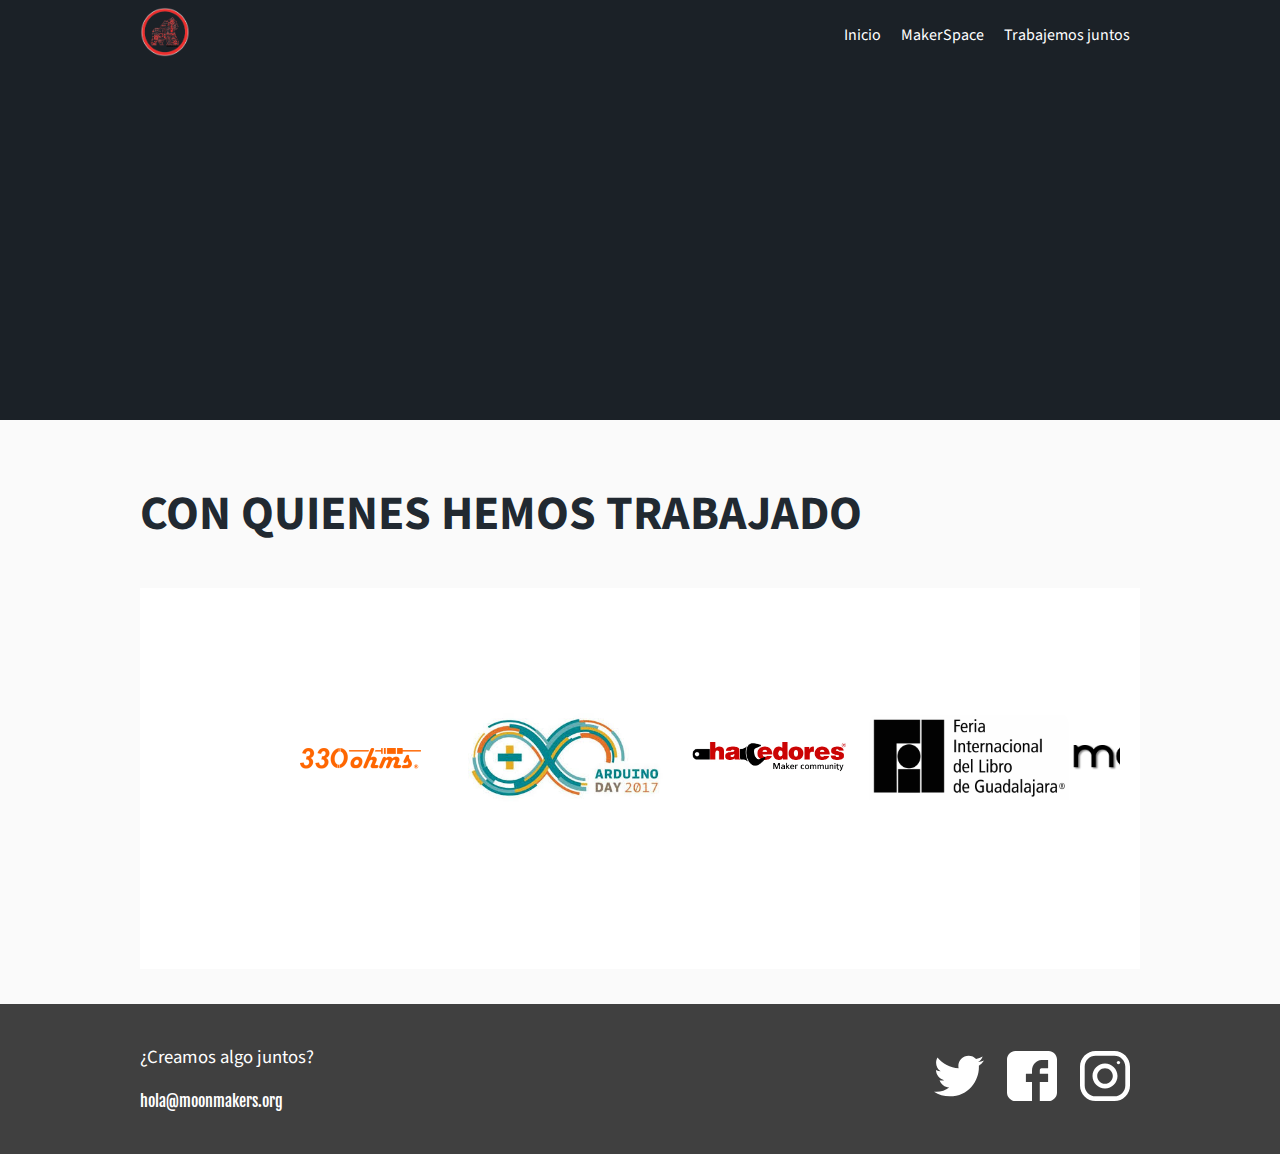
==== commit e99026e9: "regresan las paguinas makerspace y colaboraciones" ====
--- a/colaboraciones.html
+++ b/colaboraciones.html
@@ -21,7 +21,7 @@
   </head>
   <body>
     <i class="icon-menu burger-button" id="burger-menu"></i>
-
+   
     <header class="header">
       <div class="container">
         <figure class="logo">
@@ -127,7 +127,7 @@
                   </div>
                 </div>
               </div>
-
+      
               <div class="carousel-item2">
                 <img class="carousel-item__img" src="images/citnova.png" alt="Globo airostatico">
               </div>
@@ -155,10 +155,10 @@
               <div class="carousel-item2">
                 <img class="carousel-item__img" src="images/TalentLandLogo.png" alt="Globo airostatico">
               </div>
-
+              
           </div>
       </section>
-
+                    
       </article>
 
 
@@ -170,7 +170,7 @@
       <!-- <h2 class="event-list-title">Más sobre mi experiencia</h2> -->
     </div>
 
-
+   
     <section id="contacto" class="contact">
       <div class="container">
         <form action="/suscripcion/" class="form-email">
@@ -187,12 +187,12 @@
         </div>
       </div>
     </section>
-
+    
 
   <!-- para ayudar a una mejor carga hay que mover los links para que carge los demas sindemora -->
 
     <!-- <link rel="stylesheet" href="css/estilos.min.css"> -->
-    <link rel="stylesheet" href="css/estilos.css">
+    <link rel="stylesheet" href="css/estilos.min.css">
 
 
     <script>
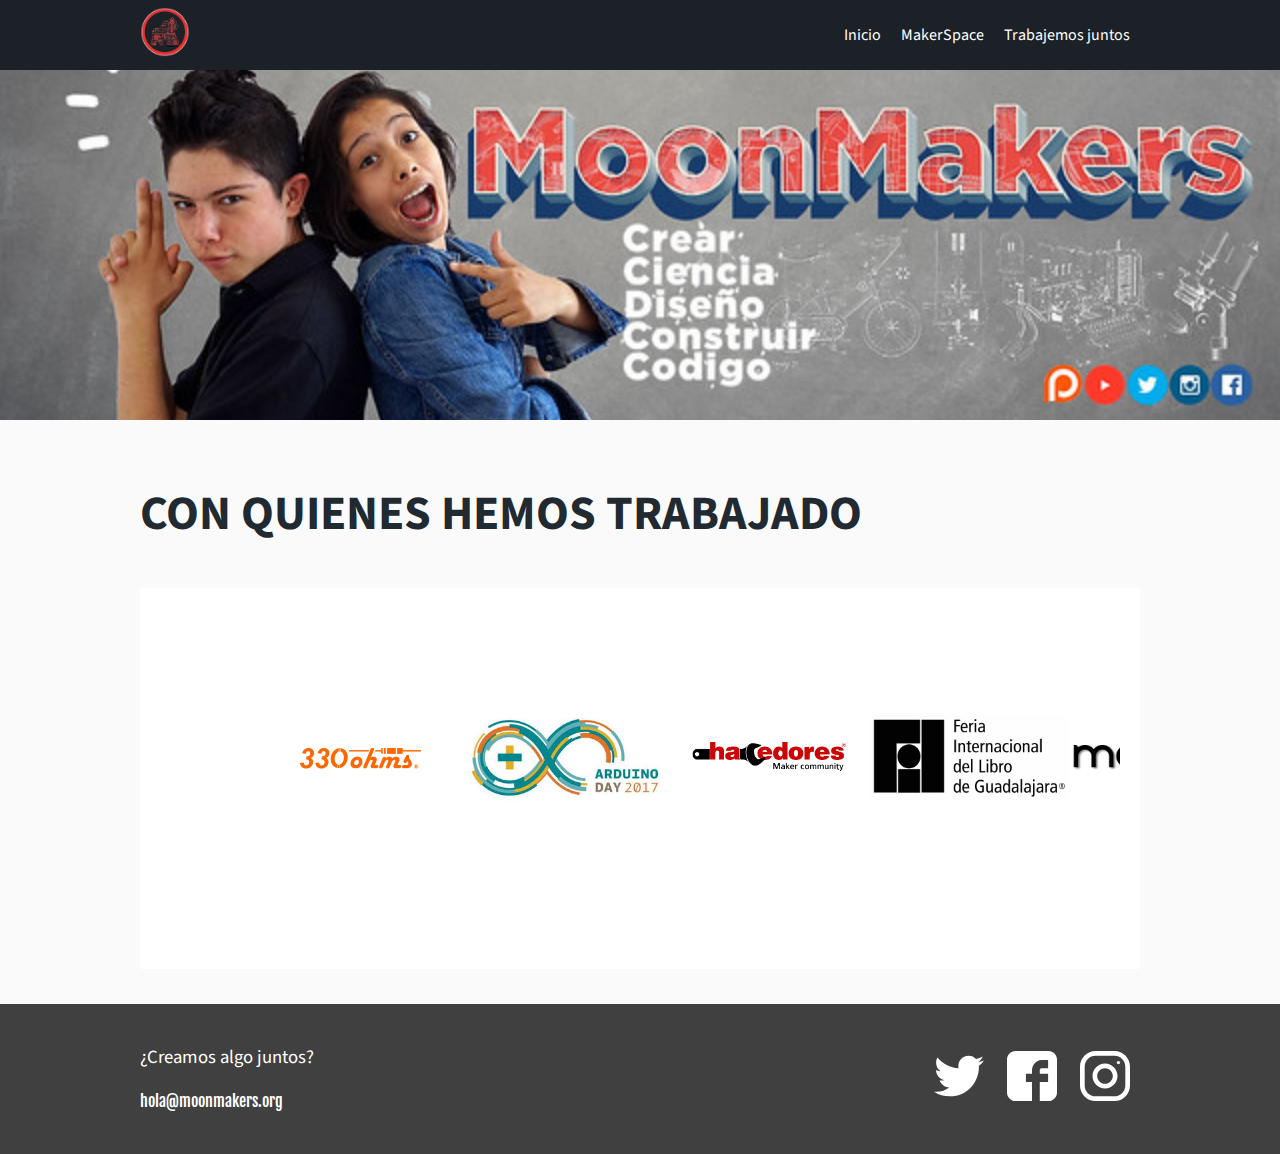
==== commit f52d938a: "aversi hay cambos en velocidad" ====
--- a/colaboraciones.html
+++ b/colaboraciones.html
@@ -4,24 +4,12 @@
     <meta charset="UTF-8" />
     <title>MoonMakers</title>
     <link rel="icon" type="image/png" href="images/logo.png" />
-    <!-- <link rel="stylesheet" href="css/media.css" media="screen and (max-width:768px)"/> -->
-    <!-- <style>
-      @media screen and (max-width: 768px) {
-        body {
-          border: 10px solid blue;
-        }
-      }
-    </style> -->
-
-    <!-- <style>
-    @font-face{font-family:'icomoon';src:url('fonts/icomoon.eot?bqb2fe');src:url('fonts/icomoon.eot?bqb2fe#iefix') format('embedded-opentype'),url('fonts/icomoon.ttf?bqb2fe') format('truetype'),url('fonts/icomoon.woff?bqb2fe') format('woff'),url('fonts/icomoon.svg?bqb2fe#icomoon') format('svg');font-weight:normal;font-style:normal}[class^="icon-"]{font-family:'icomoon'!important;speak:none;font-style:normal;font-weight:normal;font-variant:normal;text-transform:none;line-height:1;-webkit-font-smoothing:antialiased;-moz-osx-font-smoothing:grayscale}.icon-menu:before{content:"\e900"}body{font-family:'Source Sans Pro',system-ui;margin:0}h1,h2,h3,h6{font-family:'Fjalla One',system-ui;font-weight:normal}h1{font-size:40px;line-height:1.5;letter-spacing:-.2px;color:white;margin:0;max-width:500px}h1 strong{color:#026fff}h2{color:#026fff;text-transform:uppercase;font-family:'Source Sans Pro',system-ui;font-weight:bold;font-size:24px;margin-bottom:40px}.hero{height:300px;background-color:#1b2127;display:flex;align-items:center;justify-content:space-between;flex-wrap:wrap}.hero-image{object-fit:cover}.portfolio{background:#fafafa;padding:20px}.project{border:1px solid gray;border-radius:10px;margin-bottom:15px;padding:20px;background:white;display:flex;align-items:center;justify-content:space-between;flex-wrap:wrap}.project-course,.project-date,.project-url{margin:10px 0}.project-description{font-size:20px}.project strong{font-family:'Fjalla One',system-ui}.project-title{font-size:30px;margin-top:0;margin-bottom:10px}.project-details{width:50%}.project-imageContainer{width:50%}.project-imageContainer img{max-width:100%}.header{background-color:#1b2127;color:white;display:flex;height:70px;align-items:center;justify-content:space-between;flex-wrap:wrap}ol{margin:0;padding:0;list-style:none}figure{margin:0}.header a{color:white;text-decoration:none}.menu{height:inherit}.header ol{display:flex;height:inherit}.header ol li{height:inherit}.header a{display:flex;align-items:center;height:inherit;padding:0 10px}.container{max-width:1000px;flex:1;margin:0 auto;display:inherit;justify-content:inherit;align-items:inherit;height:inherit;flex-wrap:inherit}.burger-button{width:40px;height:40px;border-radius:50%;background-color:rgba(0,0,0,.8);display:none;line-height:40px;text-align:center;position:fixed;z-index:4;left:5px;top:5px;color:white}@media screen and (max-width:1023px){.portfolio{padding:0}.container{padding:0 1em}.hero{height:auto;position:relative;overflow:hidden;padding:2em}.hero-image{position:absolute;z-index:1;left:0;right:0;top:0;bottom:0;width:100%}h1{font-size:2em;z-index:2}}@media screen and (max-width:767px){h2{font-size:1.2em;margin:.5em 0}.burger-button{display:block}.header{display:block;height:auto}.header ol{display:block}.header ol li{height:50px}.header a{justify-content:center;height:40px;font-size:2em;text-decoration:underline;margin-bottom:.5em}.header .logo{text-align:center}.menu{position:fixed;background:rgba(5,111,255,.9);z-index:3;top:0;left:-100vw;width:100vw;bottom:0;display:flex;align-items:center;justify-content:center}.project{display:block}.project-imageContainer{width:auto;text-align:center}.project-details{width:auto}.project-course,.project-date,.project-url{margin:.3em 0}.project-title{font-size:1.5em;margin-bottom:.3em}.project-url{font-size:1em}.project-course{font-size:.7em}.project-date{font-size:1em}.project-description{font-size:1em}}@media screen and (max-width:480px){h1{font-size:1.5em}.project-details{font-size:14px}}@media screen and (max-width:320px){h1{font-size:1.2em}.hero{padding:2em 1em}}
-    </style> -->
-
+    
     <meta name="viewport" content="width=device-width, initial-scale=1">
   </head>
   <body>
     <i class="icon-menu burger-button" id="burger-menu"></i>
-   
+
     <header class="header">
       <div class="container">
         <figure class="logo">
@@ -45,12 +33,7 @@
 
     <section class="hero2">
       <div class="container">
-        <!-- <h1>
-          MoonMakers   <br/>
-          <strong>Camila y Diego Luna</strong>
-
-        </h1> -->
-        <!-- <img class="hero-image" src="images/Hero.png" srcset="images/Hero.jpg, images/Hero.jpg 2x" width="500" height="300" alt="imagen principal del sitio"> -->
+
       </div>
     </section>
 
@@ -127,7 +110,7 @@
                   </div>
                 </div>
               </div>
-      
+
               <div class="carousel-item2">
                 <img class="carousel-item__img" src="images/citnova.png" alt="Globo airostatico">
               </div>
@@ -155,10 +138,10 @@
               <div class="carousel-item2">
                 <img class="carousel-item__img" src="images/TalentLandLogo.png" alt="Globo airostatico">
               </div>
-              
+
           </div>
       </section>
-                    
+
       </article>
 
 
@@ -167,41 +150,34 @@
 
     </section>
     <div class="container">
-      <!-- <h2 class="event-list-title">Más sobre mi experiencia</h2> -->
     </div>
 
-   
+
     <section id="contacto" class="contact">
       <div class="container">
         <form action="/suscripcion/" class="form-email">
           <h3>¿Creamos algo juntos?</h3>
-          <!-- <input type="text" placeholder="Déjame tu email" id="email">
-          <button>Enviar</button> -->
+
           <h4>hola@moonmakers.org</h4>
         </form>
         <div class="social">
           <a href="https://twitter.com/MoonMakers" class="social-link twitter"></a>
           <a href="https://www.facebook.com/MoonMakersOficial/" class="social-link facebook"></a>
-          <!-- <a href="https://github.com/leonidasesteban" class="social-link github"></a> -->
           <a href="https://www.instagram.com/moon_makers_/" class="social-link instagram"></a>
         </div>
       </div>
     </section>
-    
-
-  <!-- para ayudar a una mejor carga hay que mover los links para que carge los demas sindemora -->
-
-    <!-- <link rel="stylesheet" href="css/estilos.min.css"> -->
-    <link rel="stylesheet" href="css/estilos.min.css">
+
+
+    <link rel="stylesheet" href="css/estilos.css">
 
 
     <script>
-      // console.log('Hola mundo! es mi primera linea en JS');
+
       const ipad = window.matchMedia('screen and (max-width: 767px)')
       const menu = document.querySelector('.menu');
-      // console.log(menu);
+
       const burgerButton = document.querySelector('#burger-menu');
-      // console.log(burgerButton);
 
 
       ipad.addListener(validation)
--- a/css/estilos.css
+++ b/css/estilos.css
@@ -0,0 +1,746 @@
+
+@font-face {
+  font-family: 'icomoon';
+  src:  url('../fonts/icomoon.eot?bqb2fe');
+  src:  url('../fonts/icomoon.eot?bqb2fe#iefix') format('embedded-opentype'),
+    url('../fonts/icomoon.ttf?bqb2fe') format('truetype'),
+    url('../fonts/icomoon.woff?bqb2fe') format('woff'),
+    url('../fonts/icomoon.svg?bqb2fe#icomoon') format('svg');
+  font-weight: normal;
+  font-style: normal;
+}
+
+p{
+  margin: 1em;
+}
+
+[class^="icon-"], [class*=" icon-"] {
+  font-family: 'icomoon' !important;
+  speak-as: none;
+  font-style: normal;
+  font-weight: normal;
+  font-variant: normal;
+  text-transform: none;
+  line-height: 1;
+
+  -webkit-font-smoothing: antialiased;
+  -moz-osx-font-smoothing: grayscale;
+}
+
+.icon-menu:before {
+  content: "\e900";
+}
+
+
+body {
+  font-family: 'Source Sans Pro', system-ui;
+  margin: 0;
+}
+
+h1,
+h2,
+h3,
+h4,
+h5,
+h6{
+  font-family: 'Fjalla One', system-ui;
+  font-weight: normal;
+}
+
+h1 {
+  font-size: 40px;
+  line-height: 1.5;
+  letter-spacing: -.2px;
+  color: white;
+  margin: 0;
+  max-width: 500px;
+
+}
+h1 strong {
+  color: #026fff;
+  font-size: 25px;
+}
+h2 {
+  color: #212931;
+  text-transform: uppercase;
+  font-family: 'Source Sans Pro', system-ui;
+  font-weight: bold;
+  font-size: 48px;
+  margin-bottom: 40px;
+}
+
+.hero {
+  height: 650px;
+  background-image: url('../images/Hero.jpg');
+  background-color: #1b2127;
+  background-repeat: no-repeat;
+  background-position-x: center;
+  background-position-y: center;
+  background-size: cover;
+  display: flex;
+  align-items: center;
+  justify-content: space-between;
+  flex-wrap: wrap;
+}
+.hero2{
+  height: 350px;
+  background-image: url('../images/Hero.jpg');
+  background-color: #1b2127;
+  background-repeat: no-repeat;
+  background-position-x: center;
+  background-position-y: -155px;
+  background-size: cover;
+  display: flex;
+  align-items: center;
+  justify-content: space-between;
+  flex-wrap: wrap;
+}
+
+.hero-image{
+  object-fit: cover;
+}
+
+
+.portfolio {
+  background: #fafafa;
+  padding: 20px;
+}
+
+.project {
+
+  margin-bottom: 15px;
+
+  padding: 20px;
+  background: white;
+  display: flex;
+  align-items: center;
+  justify-content: space-between;
+  flex-wrap: wrap;
+}
+.project-course,
+.project-date,
+.project-url {
+  margin: 10px 0;
+}
+.project-description {
+  font-size: 20px;
+}
+.project strong {
+  font-family: 'Fjalla One', system-ui;
+}
+
+
+.project-title {
+  font-size: 30px;
+  margin-top: 0;
+  margin-bottom: 10px;
+  text-align: center;
+}
+
+
+.project-details {
+  width: 50%;
+}
+
+.project-imageContainer {
+  width: 50%;
+}
+
+.project-imageContainer img {
+  max-width: 100%;
+}
+
+.header {
+  background-color: #1b2127;
+  color: white;
+  display: flex;
+  height: 70px;
+  align-items: center;
+  justify-content: space-between;
+  flex-wrap: wrap;
+}
+
+ol {
+  margin: 0;
+  padding: 0;
+  list-style: none;
+  text-align: center
+}
+.project-details ul li{
+  padding: 0.5em;
+}
+.project-details ul{
+  list-style: list-item ;
+}
+
+figure {
+  margin: 0;
+}
+
+.header a {
+  color: white;
+  text-decoration: none;
+}
+.menu {
+  height: inherit;
+}
+.header ol {
+  display: flex;
+  height: inherit;
+}
+.header ol li {
+  height: inherit;
+}
+.header a {
+  display: flex;
+  align-items: center;
+  height: inherit;
+  padding: 0 10px;
+}
+
+.flexbox {
+  display: flex;
+  flex-wrap: wrap;
+}
+
+.box {
+  width: 50px;
+  height: 50px;
+  margin: 5px;
+  border: 1px solid red;
+
+  flex-shrink: 0;
+}
+
+.footer {
+  color: white;
+  background-color: #1b2127;
+  display: flex;
+  align-items: center;
+  justify-content: space-between;
+  flex-wrap: wrap;
+}
+
+.footer img {
+  vertical-align: middle;
+}
+
+.footer a {
+  color: white;
+}
+
+.event-list {
+  display: flex;
+  flex-wrap: wrap;
+}
+.event-list-title {
+  margin-left: 20px;
+}
+.event {
+  margin: 1%;
+  width: 48%;
+  flex-shrink: 0;
+  border-radius: 10px;
+  overflow: hidden;
+}
+.event img {
+  width: 480px;
+  height: 271px;
+  object-fit: cover;
+}
+.event-detail {
+  margin: 20px 40px;
+  background-color: white;
+  position: relative;
+  padding: 20px;
+  text-align: center;
+}
+.event-description {
+  text-align: left;
+}
+
+.event-url {
+  color: #056fff;
+  border: 1px solid;
+  padding: 5px 20px;
+  text-decoration: none;
+  border-radius: 5px;
+}
+
+.contact {
+  background-color: #404040;
+  color: white;
+  height: 150px;
+  display: flex;
+  align-items: center;
+  justify-content: space-between;
+  flex-wrap: wrap;
+}
+
+
+.social-link {
+  display: inline-block;
+  width: 50px;
+  height: 50px;
+  margin: 0 10px;
+  background-size: 50px 50px;
+}
+
+.social-link.twitter {
+  background-image: url('../images/twitter.svg');
+}
+.social-link.facebook {
+  background-image: url('../images/facebook.svg');
+}
+
+.social-link.instagram {
+  background-image: url('../images/instagram.svg');
+}
+
+.NeT,
+.NeF,
+.NeI{
+ background-image: none;
+}
+
+.NeT{background-image: url('../images/twitterNe.svg');}
+.NeF{background-image: url('../images/facebook2Ne.svg');}
+.NeI{background-image: url('../images/instagramNe.svg');}
+
+.form-email input {
+  border-color: gray;
+  border-style: solid;
+  border-radius: 5px;
+  padding: 10px 20px 10px 25px;
+  background-image: url('../images/envelope.svg');
+  background-size: 15px 15px;
+  background-repeat: no-repeat;
+  background-position-y: center;
+  background-position-x: 5px;
+}
+
+.form-email button {
+  display: block;
+  background: transparent;
+  color: white;
+  padding: 10px 0;
+  border-radius: 5px;
+  width: 100px;
+  margin-top: 10px;
+}
+
+.form-email h3 {
+  font-family: 'Source Sans Pro', system-ui;
+}
+
+.container {
+  max-width: 1000px;
+  flex: 1;
+  margin: 0 auto;
+  display: inherit;
+  justify-content: inherit;
+  align-items: inherit;
+  height: inherit;
+  flex-wrap: inherit;
+}
+
+.burger-button {
+  width: 40px;
+  height: 40px;
+  border-radius: 50%;
+  background-color: rgba(0, 0, 0, .8);
+  display: none;
+  line-height: 40px;
+  text-align: center;
+  position: fixed;
+  z-index: 4;
+  left: 5px;
+  top: 5px;
+  color: white;
+}
+
+.carousel{
+  width: 100%;
+  overflow: scroll;
+  padding: 30px;
+  position: relative;
+}
+.carousel-item__img{
+  width: 200px;
+  height: 100px;
+  object-fit: contain;
+}
+.carousel__container{
+  white-space: nowrap;
+  margin: 70px 70px;
+  padding-bottom: 10px;
+}
+.carousel-item{
+  width: 200px;
+  height: 250px;
+  border-radius: 20px;
+  overflow: hidden;
+  display: inline-block;
+  cursor: pointer;
+  transition: 450ms all;
+  transform-origin: center left;
+  position: relative;
+}
+.carousel-item2{
+  width: 200px;
+  height: 125px;
+  border-radius: 20px;
+  overflow: hidden;
+  display: inline-block;
+  cursor: pointer;
+  transition: 450ms all;
+  transform-origin: center left;
+  position: relative;
+}
+
+.carousel-item:hover ~ .carousel-item{
+  transform: translate3d(100px,0,0);
+}
+.carousel__container:hover .carousel-item{
+  opacity: 0.3;
+}
+.carousel__container:hover .carousel-item:hover{
+  transform: scale(1.5);
+  opacity: 1;
+}
+::-webkit-scrollbar {
+  width: 7px;
+  height: 7px;
+}
+::-webkit-scrollbar-button {
+  width: 0px;
+  height: 0px;
+}
+::-webkit-scrollbar-thumb {
+  background: #393e46;
+  border: 0px none #ffffff;
+  border-radius: 50px;
+}
+::-webkit-scrollbar-thumb:hover {
+  background: #222831;
+}
+::-webkit-scrollbar-thumb:active {
+  background: #222831;
+}
+::-webkit-scrollbar-track {
+  background: #ffffff;
+  border: 0px none #ffffff;
+  border-radius: 50px;
+}
+::-webkit-scrollbar-track:hover {
+  background: #00adb5;
+}
+::-webkit-scrollbar-track:active {
+  background: #00adb5;
+}
+::-webkit-scrollbar-corner {
+  background: transparent;
+}
+
+
+.google-maps {
+  position: relative;
+  padding-bottom: 50%;
+  height: 0;
+  overflow: hidden;
+  }
+  .google-maps iframe {
+  position: absolute;
+  top: 0;
+  left: 0;
+  width: 100% !important;
+  height: 100% !important;
+  }
+
+.carousel-item__details {
+  font-size: 10px;
+  opacity: 0;
+  transition: 450ms opacity;
+  padding: 10px;
+  position: absolute;
+  top: 0;
+  left: 0;
+  right: 0;
+  bottom: 0;
+  text-align: center;
+  line-height:225px;
+}
+ .carousel-item__details:hover{
+  opacity: 1;
+}
+.carousel-item__details p{
+  margin:2px 0px;
+  color: white;
+}
+
+.carousel-item__details--title{
+  font-size: 12px;
+}
+
+.carousel-item2:hover ~ .carousel-item2{
+  transform: translate3d(75px,0,0);
+}
+.carousel__container:hover .carousel-item2{
+  opacity: 0.3;
+}
+.carousel__container:hover .carousel-item2:hover{
+  transform: scale(1.25);
+  opacity: 1;
+}
+
+.carousel-itemImg{
+  width: 250px;
+  height: 250px;
+  border-radius: 20px;
+  overflow: hidden;
+  display: inline-block;
+  cursor: pointer;
+  transition: 450ms all;
+  transform-origin: center left;
+  position: relative;
+}
+
+
+@media screen and (max-width: 1023px) {
+  .event-list-title {
+    margin-left: 0;
+  }
+  .portfolio {
+    padding: 0;
+  }
+  .container {
+    padding: 0 1em;
+  }
+  .hero {
+    height: auto;
+    position: relative;
+    overflow: hidden;
+    padding: 2em;
+  }
+  .hero-image {
+    position: absolute;
+    z-index: 1;
+    left: 0;
+    right: 0;
+    top: 0;
+    bottom: 0;
+    width: 100%;
+  }
+  h1 {
+    font-size: 2em;
+    z-index: 2;
+  }
+}
+
+.html-video {
+  width: 100%;
+  height: auto;
+}
+
+.youtube-video {
+  position: absolute;
+  top: 0;
+  bottom: 0;
+  right: 0;
+  left: 0;
+  width: 100%;
+  height: 100%;
+}
+
+.flexible-video2 {
+  width: 60%;
+  height: 0;
+  padding-top: 37.25%;
+  position: relative;
+}
+.flexible-video {
+  width: 100%;
+  height: 0;
+  padding-top: 56.25%;
+  position: relative;
+}
+
+@media screen and (max-width: 768px){
+  .hero2{
+    background-position-y: center;
+    height: 275px;
+  }
+}
+
+@media screen and (max-width: 767px) {
+  h2 {
+    font-size: 1.2em;
+    margin: .5em 0;
+  }
+
+
+  .burger-button {
+    display: block;
+  }
+  .header {
+    display: block;
+    height: auto;
+  }
+  .header ol {
+    display: block;
+  }
+  .header ol li {
+    height: 50px;
+  }
+  .header a {
+    justify-content: center;
+    height: 40px;
+    font-size: 2em;
+    text-decoration: underline;
+    margin-bottom: .5em;
+  }
+  .header .logo {
+    text-align: center;
+  }
+
+  .menu {
+    position: fixed;
+    background: rgba(5, 111, 255, .9);
+    z-index: 3;
+    top: 0;
+    left: -100vw;
+    width: 100vw;
+    bottom: 0;
+    display: flex;
+    align-items: center;
+    justify-content: center;
+    transition: .3s;
+  }
+  .menu.is-active {
+    left: 0;
+  }
+
+  .project {
+    display: block;
+    text-align: center;
+  }
+  .project-imageContainer {
+    width: auto;
+    text-align: center;
+  }
+  .project-details {
+    width: auto;
+  }
+  .project-course, .project-date, .project-url {
+    margin: .3em 0;
+  }
+  .project-title {
+    font-size: 1.5em;
+    margin-bottom: .3em;
+  }
+  .project-url {
+    font-size: 1em;
+
+  }
+  .project-course {
+    font-size: .7em;
+
+  }
+  .project-date {
+    font-size: 1em;
+
+  }
+  .project-description {
+    font-size: 1em;
+
+  }
+
+  .event {
+    width: auto;
+    flex-shrink: initial;
+  }
+
+  .event img {
+    width: 100%;
+  }
+}
+
+@media screen and (max-width: 480px) {
+  .carousel__container:hover .carousel-item2:hover{
+    transform: scale(1);
+    opacity: 1;
+  }
+  .carousel-itemImg{
+		width: 250px;
+		height: 200px;
+	}
+
+  .carousel-item{
+    transition: none;
+  }
+  .carousel-item2{
+    transition: none;
+  }
+
+  .hero2{
+    height: 150px;
+    background-position-y: center;
+  }
+
+  .carousel__container2,
+	.carousel__container{
+		margin: 0;
+  }
+  .carousel{
+    padding: 30px 30px 60px 30px;
+  }
+
+  .hero{
+    padding: 4.5em;
+  }
+
+  h1 {
+    font-size: 1.5em;
+  }
+  .project-details {
+    font-size: 14px;
+  }
+
+  .event-detail {
+    margin: -2em .5em .5em;
+    padding: 1em;
+  }
+
+  .contact {
+    height: auto;
+    padding: 1.5em 0;
+    text-align: center;
+    display: block;
+  }
+  .form-email button {
+    margin: 1em auto;
+  }
+  .form-email h3 {
+    margin-top: 0;
+  }
+  .footer {
+    display: block;
+    text-align: center;
+    border: 1px solid transparent;
+  }
+  .social-link {
+    width: 40px;
+    height: 40px;
+    background-size: 100%;
+  }
+}
+
+
+@media screen and (max-width: 320px) {
+  h1 {
+    font-size: 1.2em;
+  }
+  .hero2{
+    height: 105px;
+  }
+}
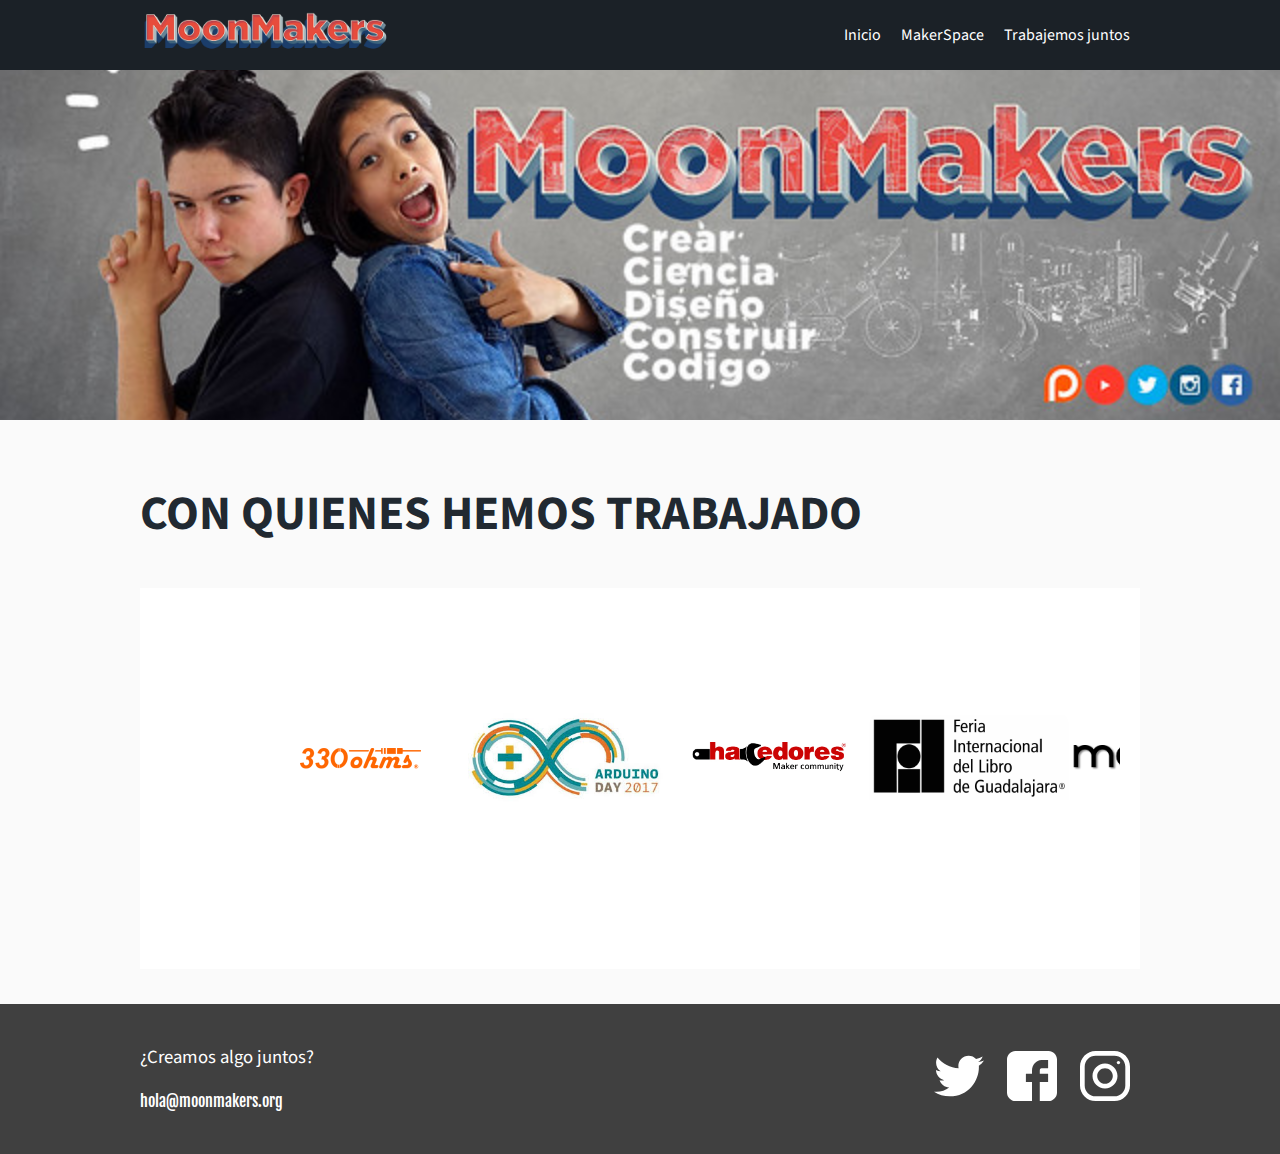
==== commit d219b29c: "cambiando el logo y falta comunidad" ====
--- a/colaboraciones.html
+++ b/colaboraciones.html
@@ -4,7 +4,7 @@
     <meta charset="UTF-8" />
     <title>MoonMakers</title>
     <link rel="icon" type="image/png" href="images/logo.png" />
-    
+
     <meta name="viewport" content="width=device-width, initial-scale=1">
   </head>
   <body>
@@ -13,7 +13,11 @@
     <header class="header">
       <div class="container">
         <figure class="logo">
-          <img src="images/logo.png" height="50" alt="Logo de http://moonmakers.org" />
+          <!-- <img src="images/logo.png" height="50" alt="Logo de http://moonmakers.org" /> -->
+          <picture>
+            <source srcset="images/MoonMakers_2.png" media="(max-width:450px)">
+            <img src="images/MoonMakers.png">
+          </picture>
         </figure>
         <nav class="menu">
           <ol>
--- a/css/estilos.css
+++ b/css/estilos.css
@@ -376,7 +376,8 @@
   padding-bottom: 10px;
 }
 .carousel-item{
-  width: 200px;
+  /* width: 200px; */
+  width: 427.5px;
   height: 250px;
   border-radius: 20px;
   overflow: hidden;
@@ -505,6 +506,11 @@
   position: relative;
 }
 
+picture img{
+  width: 250px;
+}
+
+
 
 @media screen and (max-width: 1023px) {
   .event-list-title {
@@ -570,6 +576,14 @@
     background-position-y: center;
     height: 275px;
   }
+  .burger-button {
+    display: block;
+  }
+  .header .logo {
+    text-align: center;
+    left: 250px;
+    position: relative;
+  }
 }
 
 @media screen and (max-width: 767px) {
@@ -579,9 +593,9 @@
   }
 
 
-  .burger-button {
+  /* .burger-button {
     display: block;
-  }
+  } */
   .header {
     display: block;
     height: auto;
@@ -599,9 +613,9 @@
     text-decoration: underline;
     margin-bottom: .5em;
   }
-  .header .logo {
+  /* .header .logo {
     text-align: center;
-  }
+  } */
 
   .menu {
     position: fixed;
@@ -666,9 +680,20 @@
 }
 
 @media screen and (max-width: 480px) {
+
+  picture img{
+    width:125px;
+  }
+
   .carousel__container:hover .carousel-item2:hover{
     transform: scale(1);
     opacity: 1;
+  }
+
+  .header .logo {
+    text-align: center;
+    left: center;
+    position: inherit;
   }
   .carousel-itemImg{
 		width: 250px;
@@ -677,6 +702,8 @@
 
   .carousel-item{
     transition: none;
+    width:213.75px;
+    height: 125px;
   }
   .carousel-item2{
     transition: none;
@@ -692,7 +719,7 @@
 		margin: 0;
   }
   .carousel{
-    padding: 30px 30px 60px 30px;
+    padding: 20px 20px 40px 20px;
   }
 
   .hero{
@@ -733,6 +760,10 @@
     height: 40px;
     background-size: 100%;
   }
+  .comunidad{
+    /* padding: 0 7em 0 7em; */
+    margin:  0 7em 0 7em;
+  }
 }
 
 
